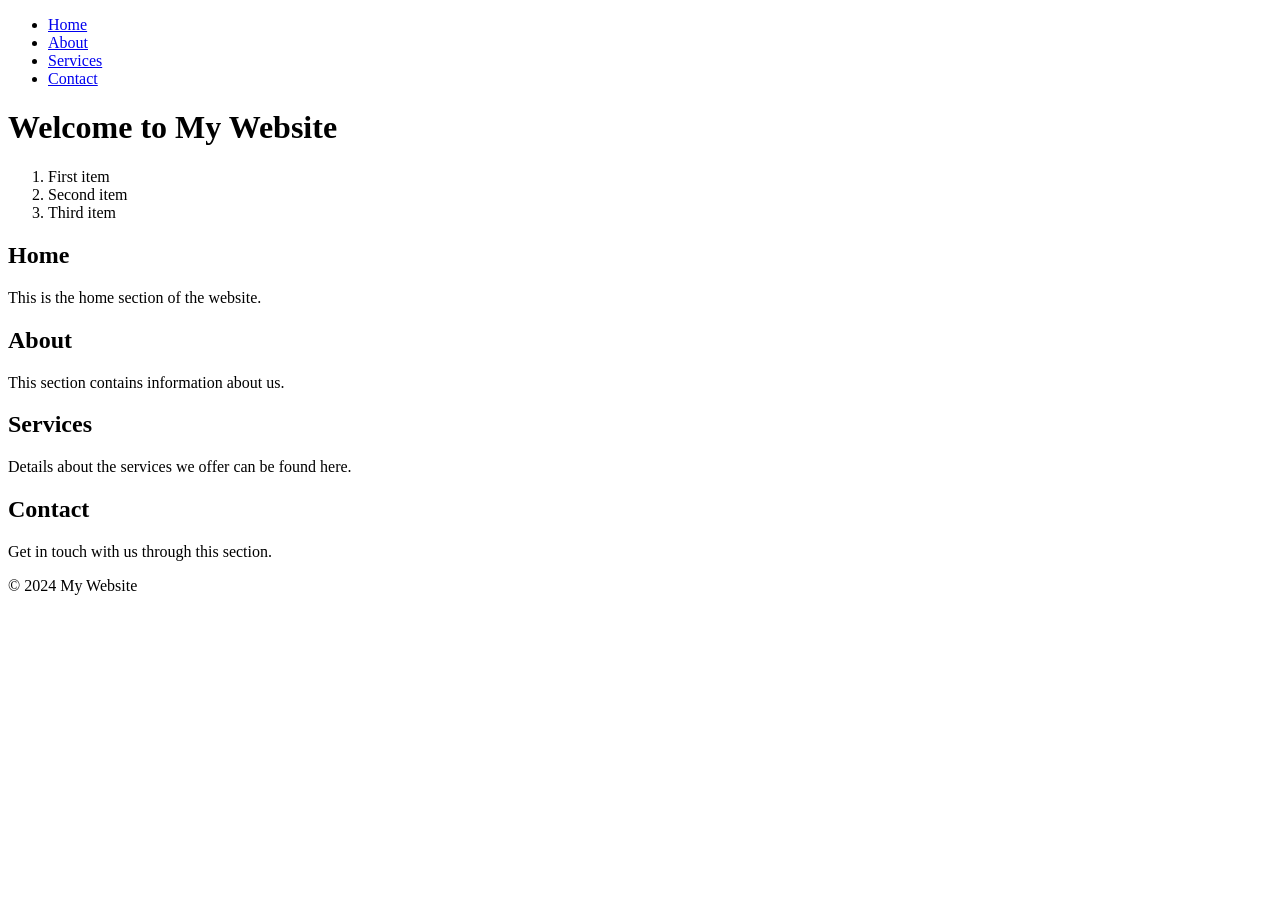
==== Index.html @ 74dd11ec "index.html structure" ====
<!DOCTYPE html>
<html lang="en">
<head>
    <meta charset="UTF-8">
    <meta name="viewport" content="width=device-width, initial-scale=1.0">
    <title>Document</title>
</head>
<body>
    <header>
        <nav>
            <ul> <!-- Unordered List -->
                <li><a href="#home">Home</a></li>
                <li><a href="#about">About</a></li>
                <li><a href="#services">Services</a></li>
                <li><a href="#contact">Contact</a></li>
            </ul>
        </nav>
        <h1>Welcome to My Website</h1>
    </header>
    <main>
        <ol>
            <li>First item</li>
            <li>Second item</li>
            <li>Third item</li>
        </ol>
        <section id="home">
            <h2>Home</h2>
            <p>This is the home section of the website.</p>
        </section>
        <section id="about">
            <h2>About</h2>
            <p>This section contains information about us.</p>
        </section>
        <section id="services">
            <h2>Services</h2>
            <p>Details about the services we offer can be found here.</p>
        </section>
        <section id="contact">
            <h2>Contact</h2>
            <p>Get in touch with us through this section.</p>
        </section>
    </main>
    <footer>
        <p>&copy; 2024 My Website</p>
    </footer>
</body>
</html>
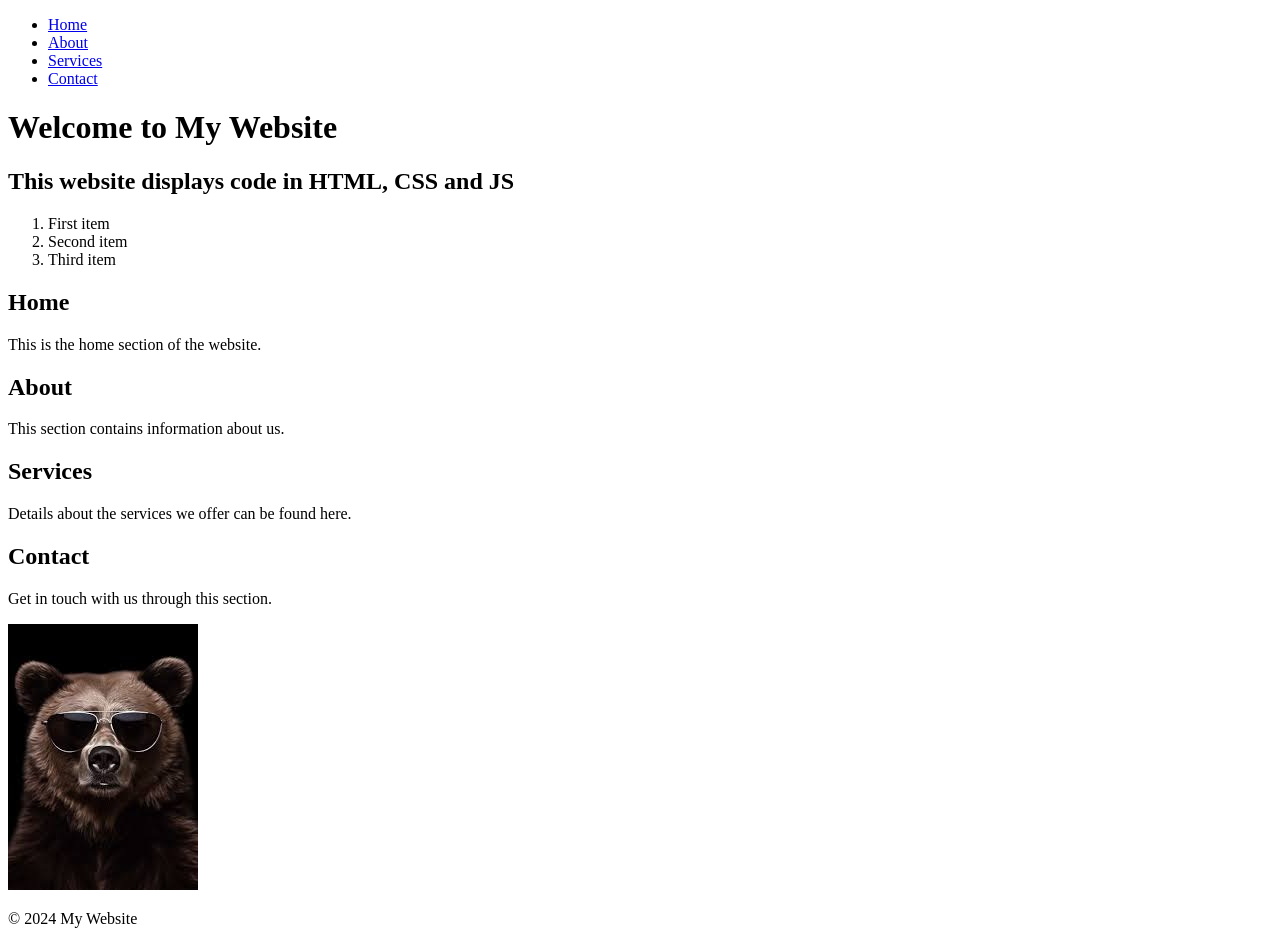
==== commit 32ee59dd: "index.html content" ====
--- a/Index.html
+++ b/Index.html
@@ -3,7 +3,7 @@
 <head>
     <meta charset="UTF-8">
     <meta name="viewport" content="width=device-width, initial-scale=1.0">
-    <title>Document</title>
+    <title>Adams: HTML, CSS, JS</title>
 </head>
 <body>
     <header>
@@ -16,6 +16,7 @@
             </ul>
         </nav>
         <h1>Welcome to My Website</h1>
+        <h2>This website displays code in HTML, CSS and JS</h2>
     </header>
     <main>
         <ol>
@@ -23,6 +24,7 @@
             <li>Second item</li>
             <li>Third item</li>
         </ol>
+
         <section id="home">
             <h2>Home</h2>
             <p>This is the home section of the website.</p>
@@ -39,6 +41,7 @@
             <h2>Contact</h2>
             <p>Get in touch with us through this section.</p>
         </section>
+        <img src="bear.jpg" alt="A Brown Grizzly bear standing, wearing sunglasses.">
     </main>
     <footer>
         <p>&copy; 2024 My Website</p>
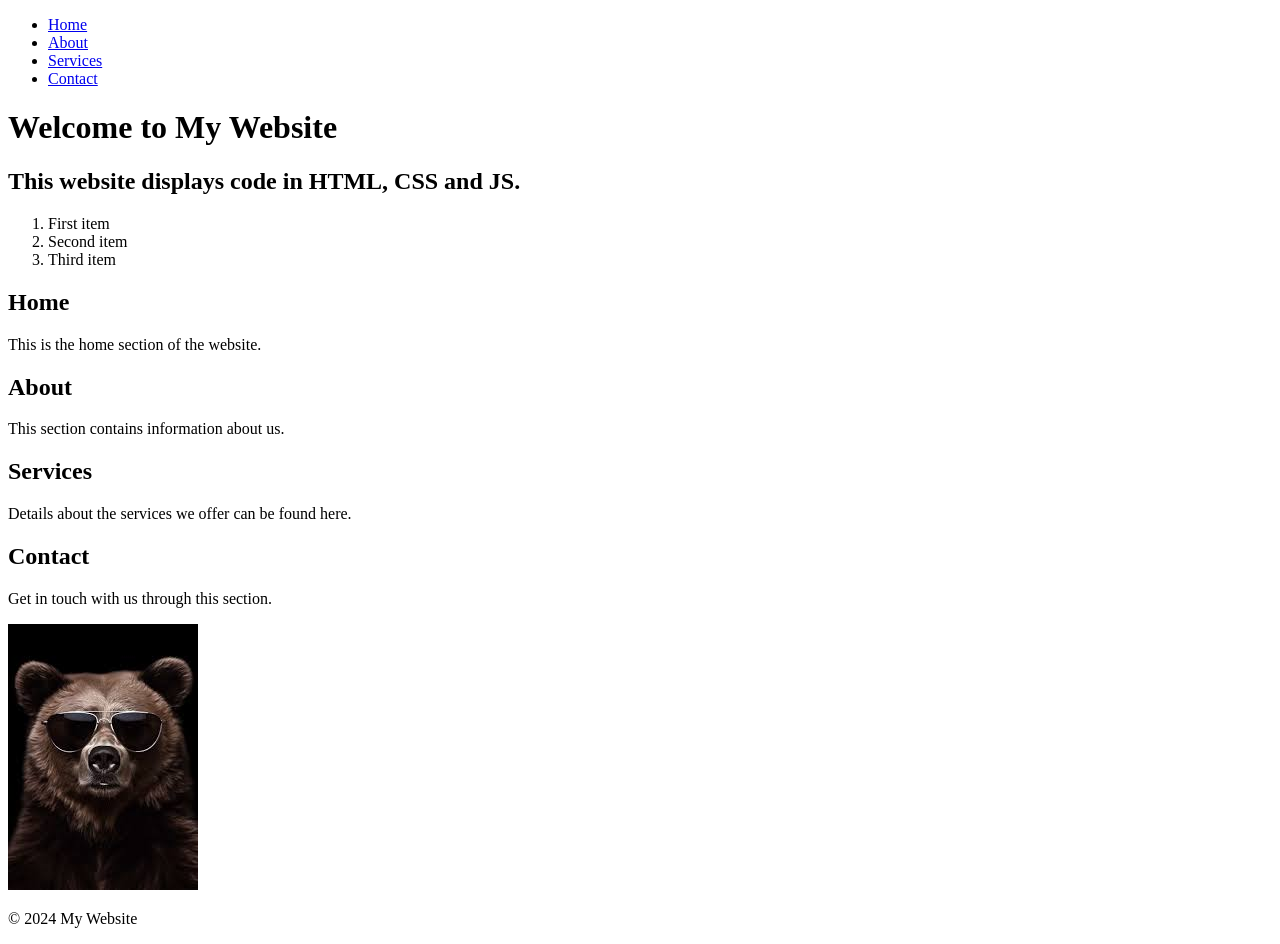
==== commit eda114ea: "added css links" ====
--- a/Index.html
+++ b/Index.html
@@ -3,7 +3,9 @@
 <head>
     <meta charset="UTF-8">
     <meta name="viewport" content="width=device-width, initial-scale=1.0">
+    <link rel="stylesheet" href="style.css">
     <title>Adams: HTML, CSS, JS</title>
+    
 </head>
 <body>
     <header>
@@ -16,7 +18,7 @@
             </ul>
         </nav>
         <h1>Welcome to My Website</h1>
-        <h2>This website displays code in HTML, CSS and JS</h2>
+        <h2>This website displays code in HTML, CSS and JS.</h2>
     </header>
     <main>
         <ol>
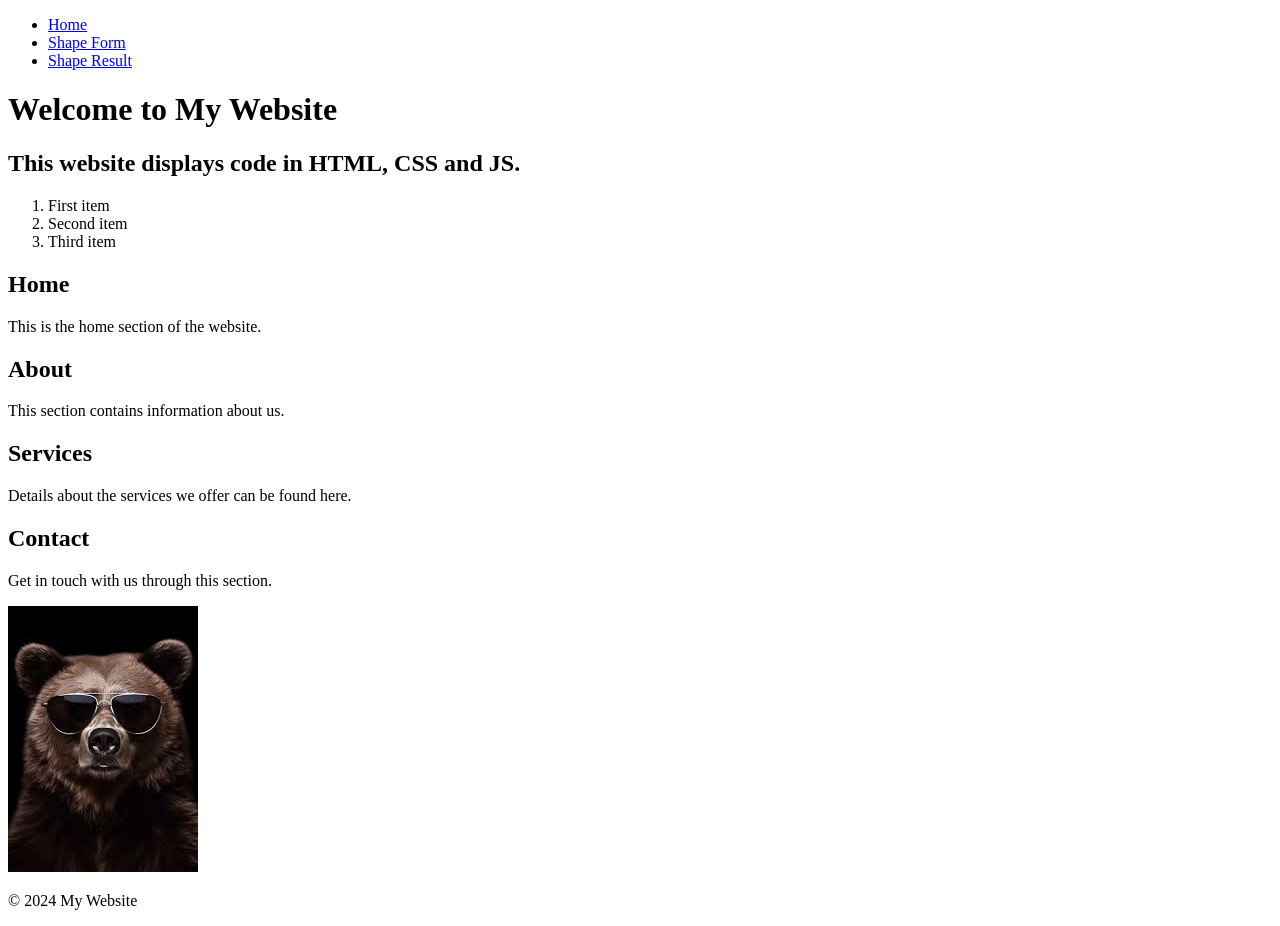
==== commit 0901d7fd: "Filled out Form / Input.html" ====
--- a/Index.html
+++ b/Index.html
@@ -6,15 +6,15 @@
     <link rel="stylesheet" href="style.css">
     <title>Adams: HTML, CSS, JS</title>
     
+    
 </head>
 <body>
     <header>
         <nav>
             <ul> <!-- Unordered List -->
-                <li><a href="#home">Home</a></li>
-                <li><a href="#about">About</a></li>
-                <li><a href="#services">Services</a></li>
-                <li><a href="#contact">Contact</a></li>
+                <li><a href="Index.html">Home</a></li>
+                <li><a href="Input.html">Shape Form</a></li>
+                <li><a href="Result.html">Shape Result</a></li>
             </ul>
         </nav>
         <h1>Welcome to My Website</h1>
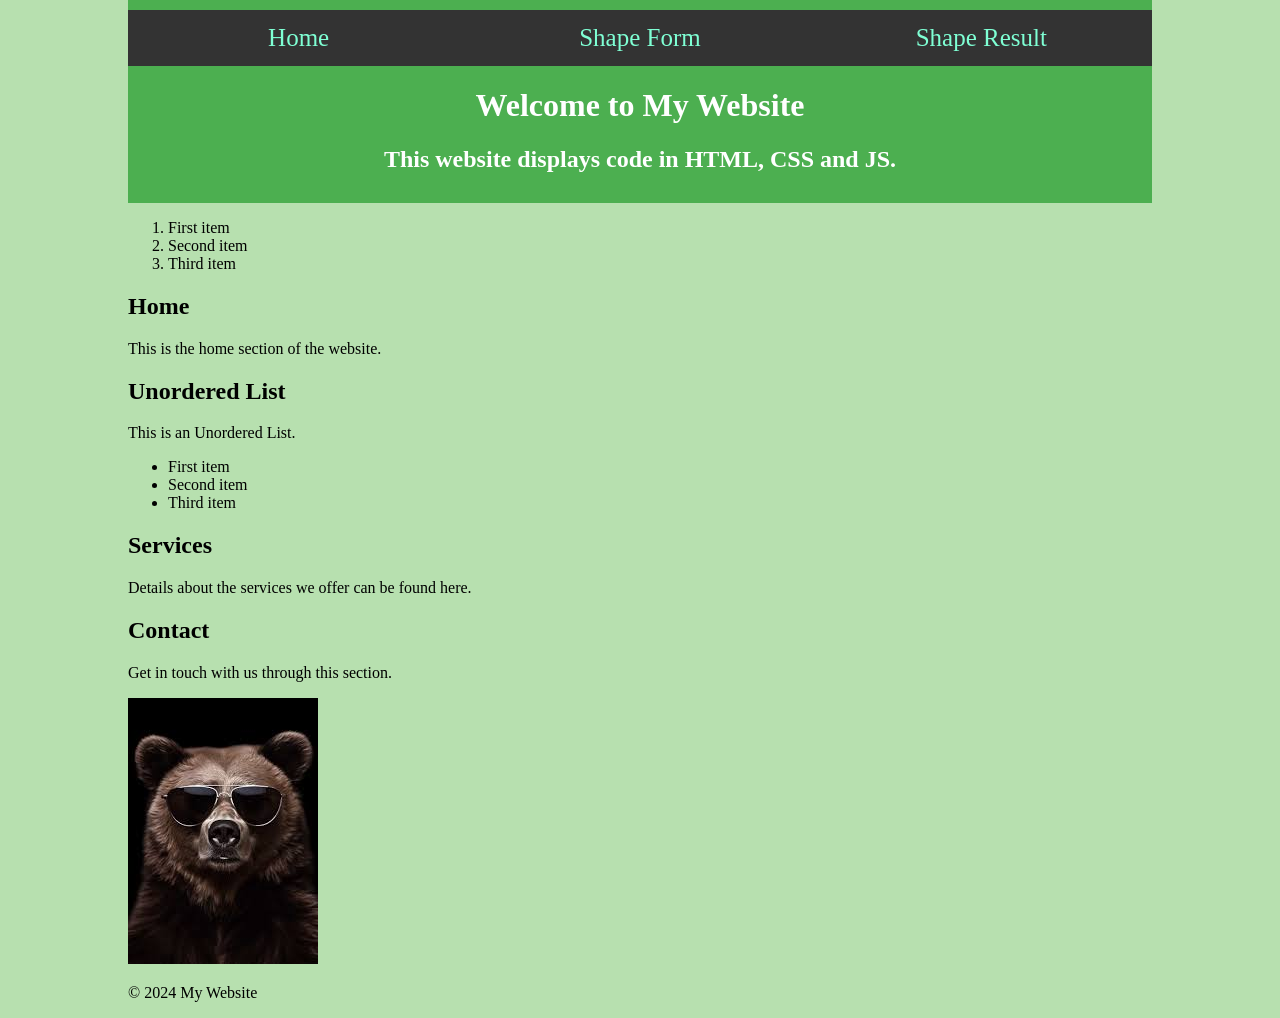
==== commit 9145642b: "added css code" ====
--- a/Index.html
+++ b/Index.html
@@ -3,7 +3,7 @@
 <head>
     <meta charset="UTF-8">
     <meta name="viewport" content="width=device-width, initial-scale=1.0">
-    <link rel="stylesheet" href="style.css">
+    <link rel="stylesheet" href="Styles/style.css">
     <title>Adams: HTML, CSS, JS</title>
     
     
@@ -11,11 +11,13 @@
 <body>
     <header>
         <nav>
-            <ul> <!-- Unordered List -->
-                <li><a href="Index.html">Home</a></li>
-                <li><a href="Input.html">Shape Form</a></li>
-                <li><a href="Result.html">Shape Result</a></li>
-            </ul>
+            <div class="nav-links"> 
+                <ul> <!-- Unordered List -->
+                    <li><a href="Index.html">Home</a></li>
+                    <li><a href="Input.html">Shape Form</a></li>
+                    <li><a href="Result.html">Shape Result</a></li>
+                </ul>
+            </div>
         </nav>
         <h1>Welcome to My Website</h1>
         <h2>This website displays code in HTML, CSS and JS.</h2>
@@ -31,9 +33,14 @@
             <h2>Home</h2>
             <p>This is the home section of the website.</p>
         </section>
-        <section id="about">
-            <h2>About</h2>
-            <p>This section contains information about us.</p>
+        <section id="Unordered List">
+            <h2>Unordered List</h2>
+            <p>This is an Unordered List.</p>
+            <ul>
+                <li>First item</li>
+                <li>Second item</li>
+                <li>Third item</li>
+            </ul>
         </section>
         <section id="services">
             <h2>Services</h2>
@@ -48,5 +55,6 @@
     <footer>
         <p>&copy; 2024 My Website</p>
     </footer>
+    <script src="Scripts/site.js"></script>
 </body>
 </html>
--- a/Styles/style.css
+++ b/Styles/style.css
@@ -0,0 +1,37 @@
+body {  /* times new roman is the best font */
+    font-family: 'Times New Roman', Times, serif, sans-serif;  
+    margin: 0 auto;  
+    padding: 0;  
+    width : 80%;
+    background-color: #b7e0af;  
+
+}
+
+header {
+    background-color: #4CAF50;  
+    color: white;  
+    padding: 10px 0;  
+    text-align: center;  
+}
+
+nav ul {
+    display: flex;
+    list-style-type: none;  
+    margin: 0;  
+    padding: 0;  
+    overflow: hidden;  
+    background-color: #333333;  
+}
+nav ul li {
+    flex: 1;  
+    text-align: center; 
+    color:aquamarine;
+    padding: 14px 16px; 
+    font-size: 25px;
+}
+nav ul li a {
+    color:aquamarine;
+    text-decoration: none;  
+    display: block;  
+    font-size: 25px;
+}
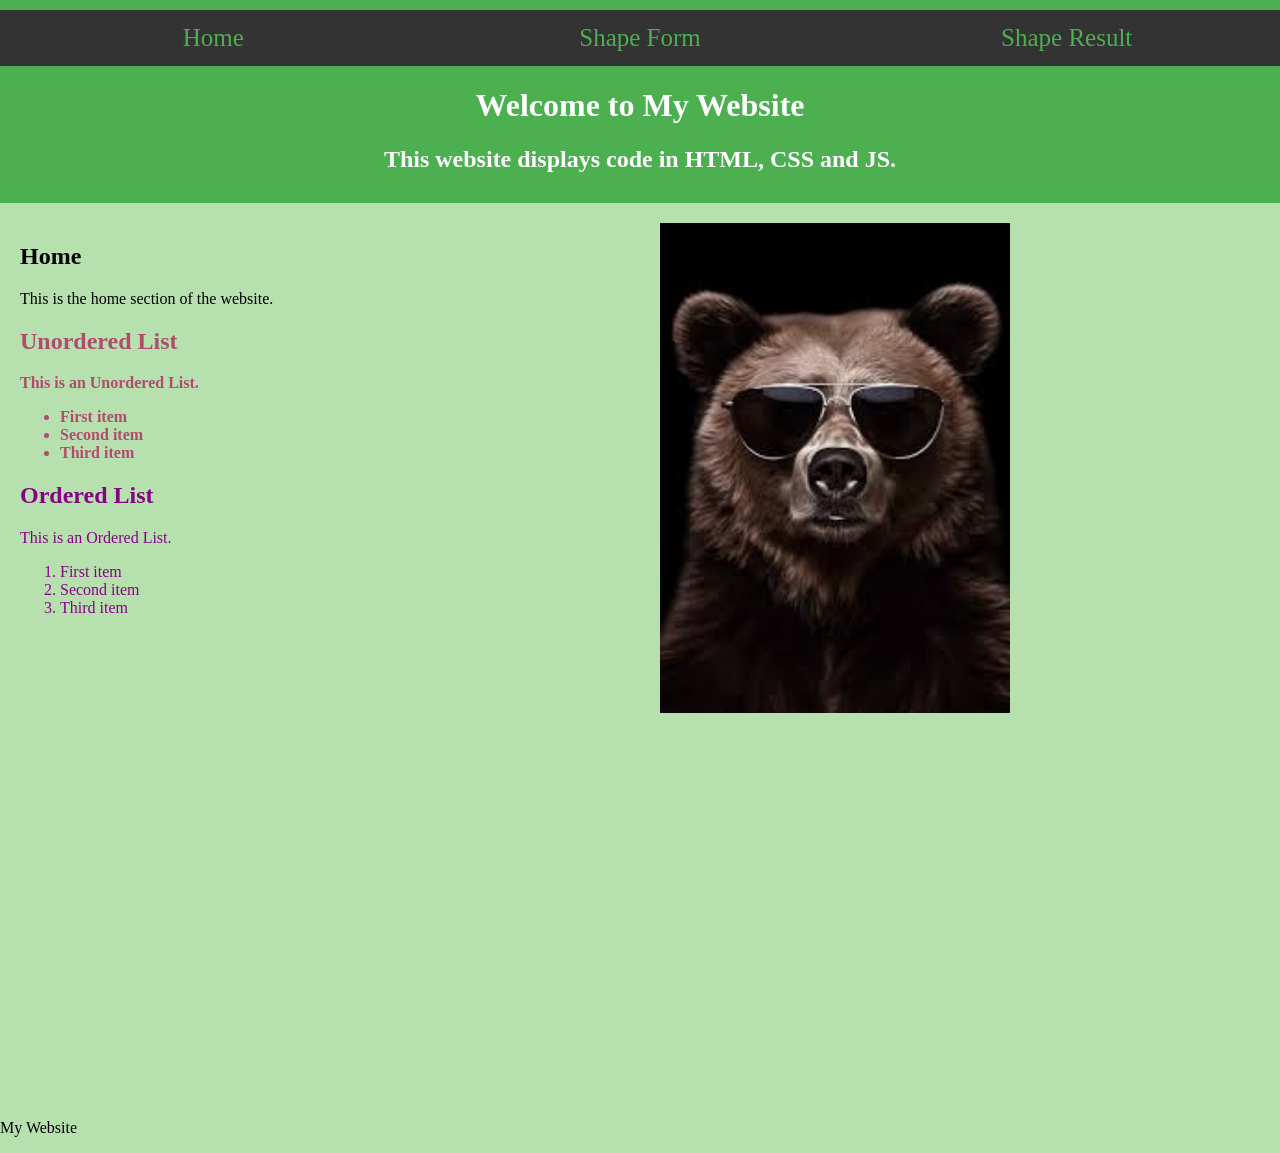
==== commit e06d625a: "many small changes to fit rules" ====
--- a/Index.html
+++ b/Index.html
@@ -6,54 +6,62 @@
     <link rel="stylesheet" href="Styles/style.css">
     <title>Adams: HTML, CSS, JS</title>
     
-    
+    <style>
+        main {display: flex; 
+            justify-content: space-between;
+        }
+        #Ordered_List {
+            color: rgb(134, 3, 134);
+        }
+        #Unordered_List {
+            color: #af4c6f;
+            font-weight: bold;
+        }
+    </style>
 </head>
 <body>
     <header>
         <nav>
-            <div class="nav-links"> 
-                <ul> <!-- Unordered List -->
-                    <li><a href="Index.html">Home</a></li>
-                    <li><a href="Input.html">Shape Form</a></li>
-                    <li><a href="Result.html">Shape Result</a></li>
-                </ul>
-            </div>
+            <ul> <!-- Unordered List -->
+                <li><a href="Index.html">Home</a></li>
+                <li><a href="Input.html">Shape Form</a></li>
+                <li><a href="Result.html">Shape Result</a></li>
+            </ul>
         </nav>
         <h1>Welcome to My Website</h1>
         <h2>This website displays code in HTML, CSS and JS.</h2>
     </header>
-    <main>
-        <ol>
-            <li>First item</li>
-            <li>Second item</li>
-            <li>Third item</li>
-        </ol>
-
-        <section id="home">
-            <h2>Home</h2>
-            <p>This is the home section of the website.</p>
-        </section>
-        <section id="Unordered List">
-            <h2>Unordered List</h2>
-            <p>This is an Unordered List.</p>
-            <ul>
-                <li>First item</li>
-                <li>Second item</li>
-                <li>Third item</li>
-            </ul>
-        </section>
-        <section id="services">
-            <h2>Services</h2>
-            <p>Details about the services we offer can be found here.</p>
-        </section>
-        <section id="contact">
-            <h2>Contact</h2>
-            <p>Get in touch with us through this section.</p>
-        </section>
-        <img src="bear.jpg" alt="A Brown Grizzly bear standing, wearing sunglasses.">
+    <main >
+        <div class="left">
+            <section id="home">
+                <h2>Home</h2>
+                <p>This is the home section of the website.</p>
+            </section>
+            <section id="Unordered_List">
+                <h2>Unordered List</h2>
+                <p>This is an Unordered List.</p>
+                <ul>
+                    <li>First item</li>
+                    <li>Second item</li>
+                    <li>Third item</li>
+                </ul>
+            </section>
+            <section id="Ordered_List">
+                <h2>Ordered List</h2>
+                <p>This is an Ordered List.</p>
+                <ol>
+                    <li>First item</li>
+                    <li>Second item</li>
+                    <li>Third item</li>
+                </ol>
+            </section>
+        </div> <!-- End of left -->
+        <div class = "right">
+            <img src="bear.jpg" alt="A Brown Grizzly bear standing, wearing sunglasses.">
+        </div> <!-- End of right -->
     </main>
     <footer>
-        <p>&copy; 2024 My Website</p>
+        <p>My Website</p>
     </footer>
     <script src="Scripts/site.js"></script>
 </body>
--- a/Styles/style.css
+++ b/Styles/style.css
@@ -2,9 +2,8 @@
     font-family: 'Times New Roman', Times, serif, sans-serif;  
     margin: 0 auto;  
     padding: 0;  
-    width : 80%;
+    width : 100%;
     background-color: #b7e0af;  
-
 }
 
 header {
@@ -25,13 +24,28 @@
 nav ul li {
     flex: 1;  
     text-align: center; 
-    color:aquamarine;
+    color: #4CAF50;
     padding: 14px 16px; 
     font-size: 25px;
 }
 nav ul li a {
-    color:aquamarine;
+    color: #4CAF50;
     text-decoration: none;  
     display: block;  
     font-size: 25px;
+}
+
+main {
+    height: 100vh; 
+    width: 100%;   
+}
+
+.left, .right {
+    flex: 1;  
+    padding: 20px;  
+}
+img {
+    max-width: 100%; 
+    width: 350px; 
+    height: auto;  
 }
